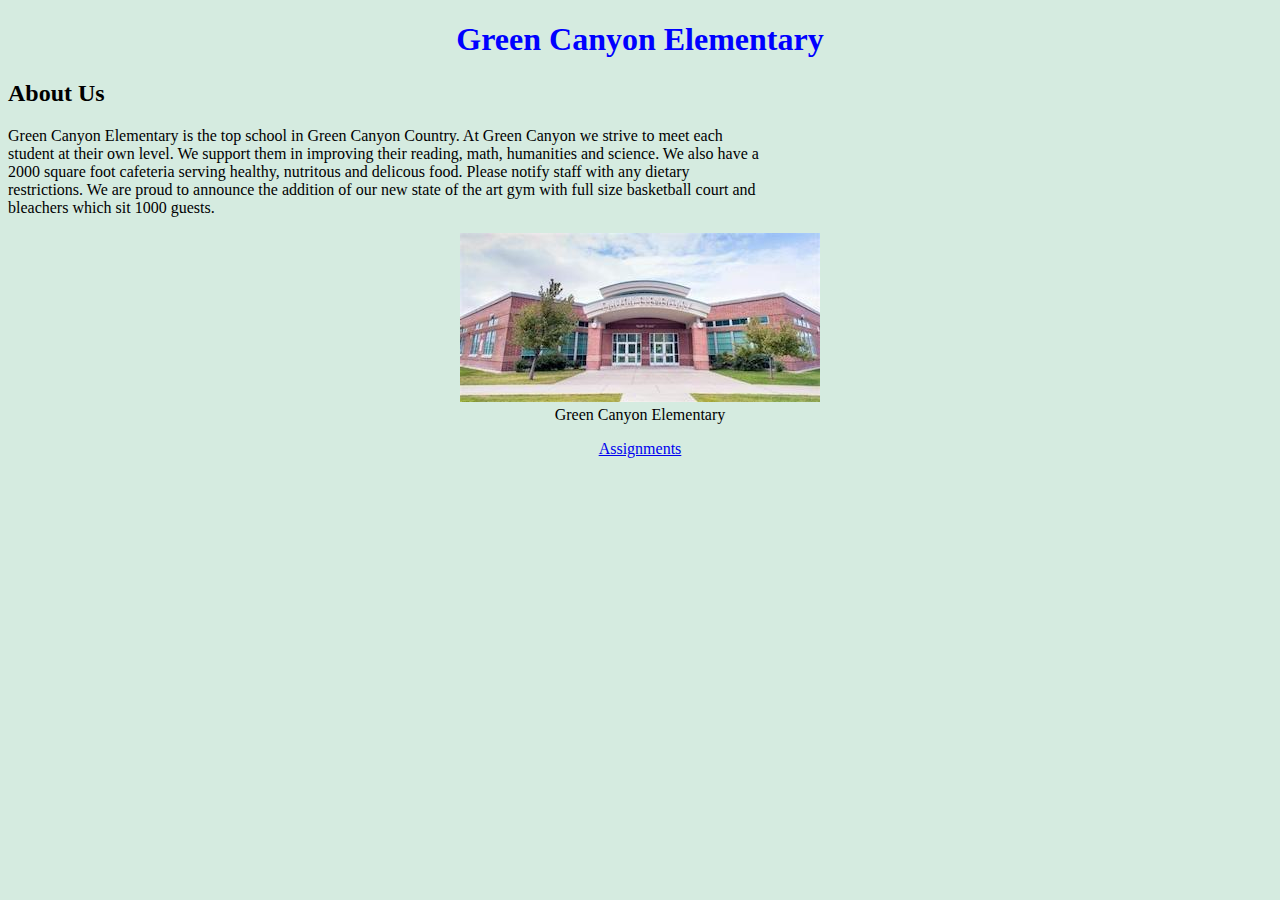
==== hw_4/hw_4.html @ ac61e6c0 "Add files via upload" ====
<!DOCTYPE html>
<!-- Jonathan Gonzalez 3/2/21 -->
<html lang="en">
  <head>
  <title>Green Canyon Elementary</title>
  <meta charset="utf-8">
  <meta name="description" content="Green Canyon Elementary School Home Page">
  <style>
    body {
      background-color: #d5ebe0;
      background-image: url(../CNIT132WorkFilesOnline/student.jpg), url(../CNIT132WorkFilesOnline/elementarystudent.png);
      background-position: right top, left bottom;
      background-repeat: no-repeat, no-repeat;
    }
    h1 {
      color: blue;
      text-align: center;
    }
    p{
      width: 60%;
    }
    figure.center {
      text-align: center;
    }
    footer.bottom {
      text-align: center;
    }
  </style>
  </head>
  <body>
    <header>
      <h1>Green Canyon Elementary</h1>
    </header>
    <section>
      <h2>About Us</h2>
      <p>Green Canyon Elementary is the top school in Green Canyon Country. At Green Canyon we strive to meet each student
         at their own level. We support them in improving their reading, math, humanities and science. We also have a 2000 square foot cafeteria
         serving healthy, nutritous and delicous food. Please notify staff with any dietary restrictions. We are proud to announce
         the addition of our new state of the art gym with full size basketball court and bleachers which sit 1000 guests.</p>
      <figure class="center">
        <img src="canyon.jpg" alt="Front of brick elementary school with Canyon Elementary sign, trees and lawn.">
        <figcaption>Green Canyon Elementary</figcaption>
      </figure>
    </section>
    <footer class="bottom">
      <a href="../hw_mini_proj/assignments.html">Assignments</a>
    </footer>
  </body>
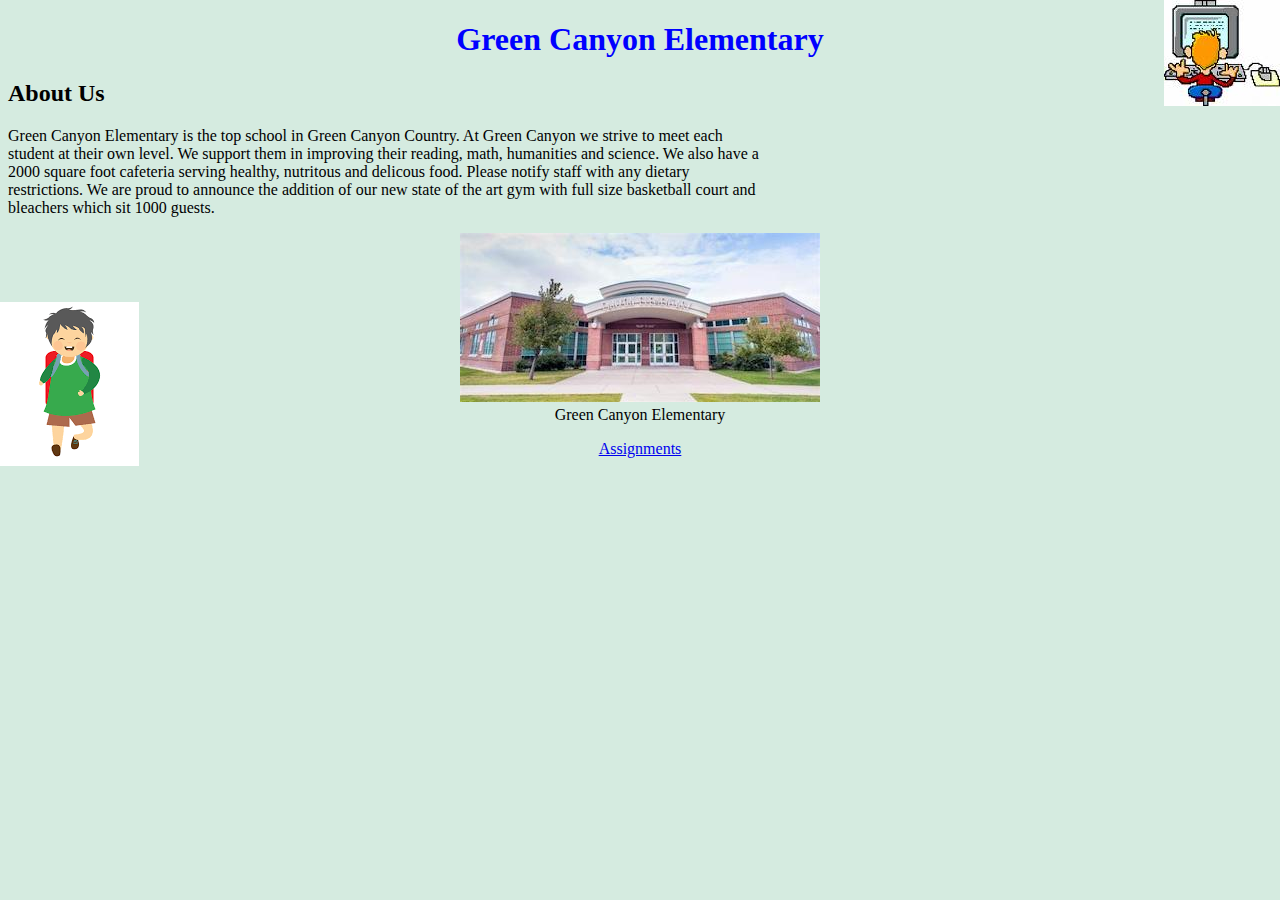
==== commit 648083b7: "Update hw_4.html" ====
--- a/hw_4/hw_4.html
+++ b/hw_4/hw_4.html
@@ -8,7 +8,7 @@
   <style>
     body {
       background-color: #d5ebe0;
-      background-image: url(../CNIT132WorkFilesOnline/student.jpg), url(../CNIT132WorkFilesOnline/elementarystudent.png);
+      background-image: url(student.jpg), url(elementarystudent.png);
       background-position: right top, left bottom;
       background-repeat: no-repeat, no-repeat;
     }
